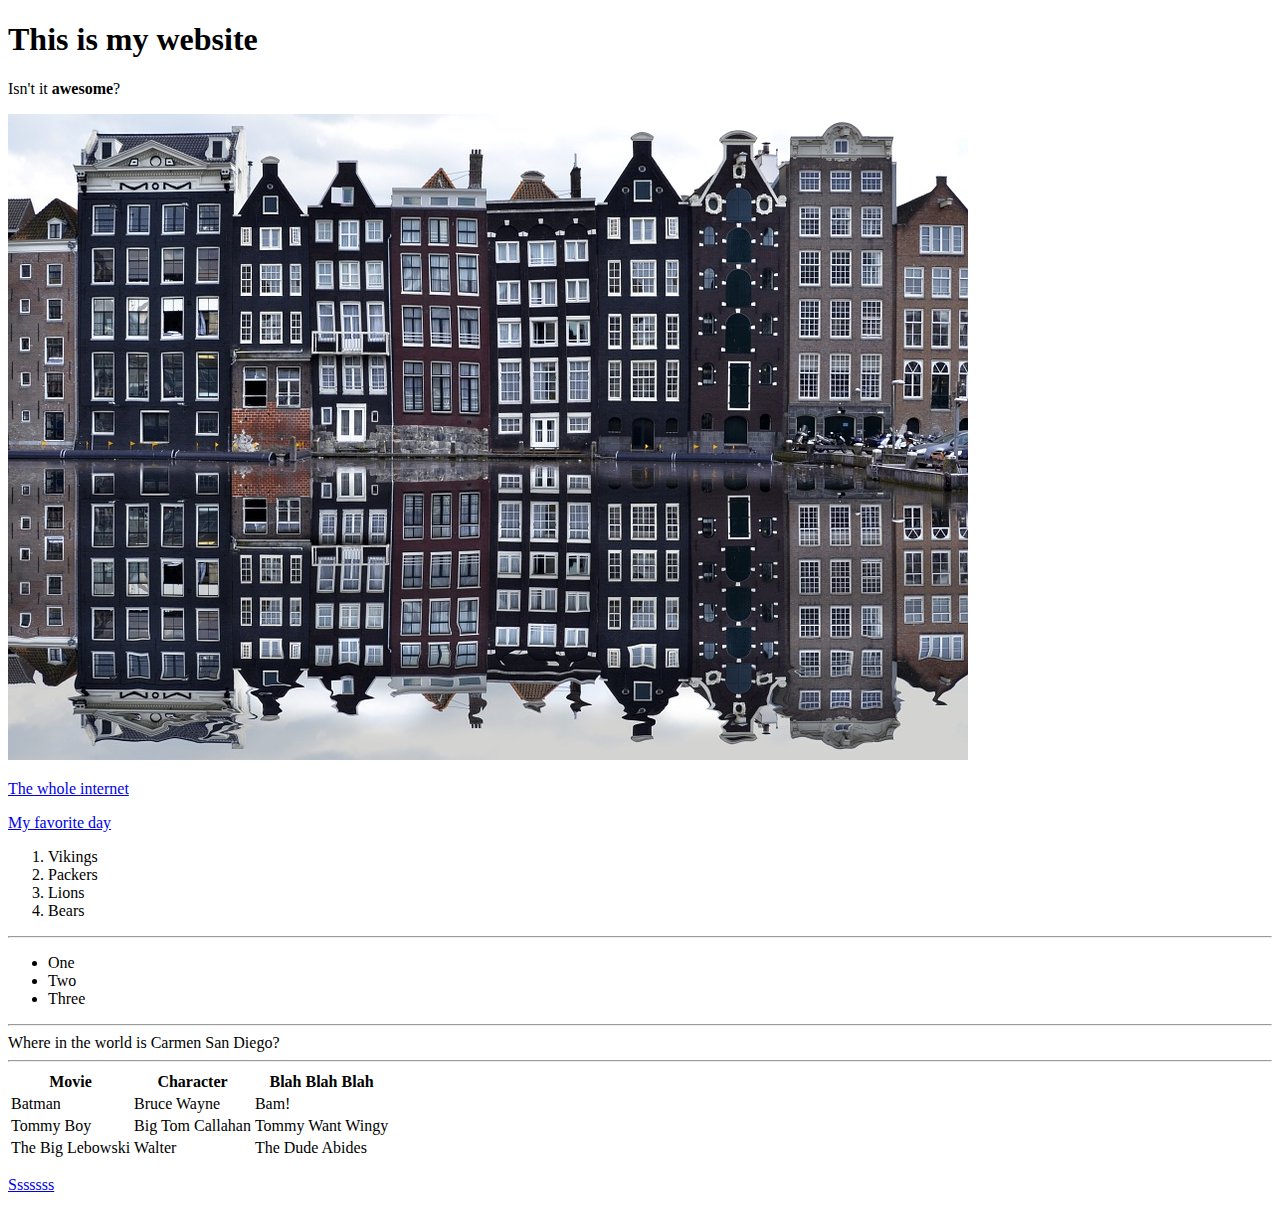
==== index.html @ d2e56fe4 "Initial commit" ====
<!DOCTYPE html>
<html>
  <head>
    <title>Awesome website</title>
  </head>
  <body>
    <h1>This is my website</h1>
    <p>Isn't it <strong>awesome</strong>?</p>
    <p><a href="http://thrillist.com"><img src="amsterdam.jpg"></a></p>
    <p><a href="http://google.com">The whole internet</a></p>
    <p><a href="tacos.html">My favorite day</a></p>
    <ol>
      <li>Vikings</li>
      <li>Packers</li>
      <li>Lions</li>
      <li>Bears</li>
    </ol>
    <hr>
    <ul>
     <li>One</li>
     <li>Two</li>
     <li>Three</li>
    </ul>
    <hr>
    <div>
      Where in the world is Carmen San Diego?
    </div>
    <hr>
    <table>
      <tr>
        <th>Movie</th>
        <th>Character</th>
        <th>Blah Blah Blah</th>
      </tr>
      <tr>
        <td>Batman</td>
        <td>Bruce Wayne</td>
        <td>Bam!</td>
      </tr>
      <tr>
        <td>Tommy Boy</td>
        <td>Big Tom Callahan</td>
        <td>Tommy Want Wingy</td>
      </tr>
      <tr>
        <td>The Big Lebowski</td>
        <td>Walter</td>
        <td>The Dude Abides</td>
      </tr>
    </table>
    <p><a href="http://amazon.com">Sssssss</a></p>
  </body>
</html>
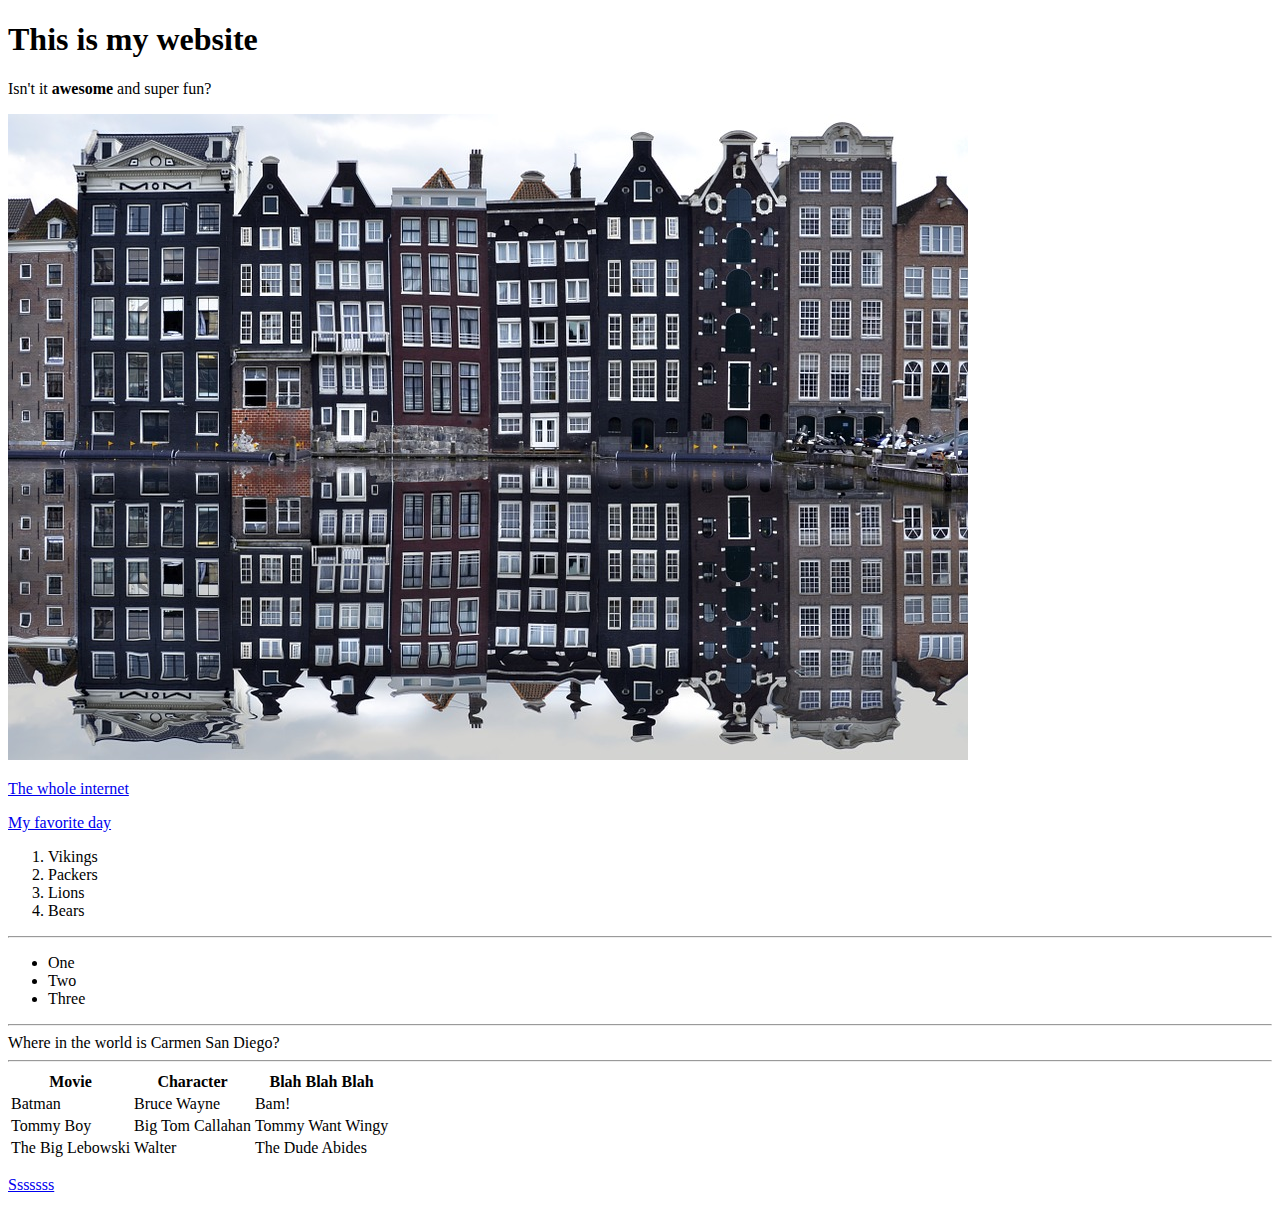
==== commit 58e66fb1: "Added super fun" ====
--- a/index.html
+++ b/index.html
@@ -1,11 +1,11 @@
 <!DOCTYPE html>
 <html>
   <head>
-    <title>Awesome website</title>
+    <title>Real Awesome website</title>
   </head>
   <body>
     <h1>This is my website</h1>
-    <p>Isn't it <strong>awesome</strong>?</p>
+    <p>Isn't it <strong>awesome</strong> and super fun?</p>
     <p><a href="http://thrillist.com"><img src="amsterdam.jpg"></a></p>
     <p><a href="http://google.com">The whole internet</a></p>
     <p><a href="tacos.html">My favorite day</a></p>
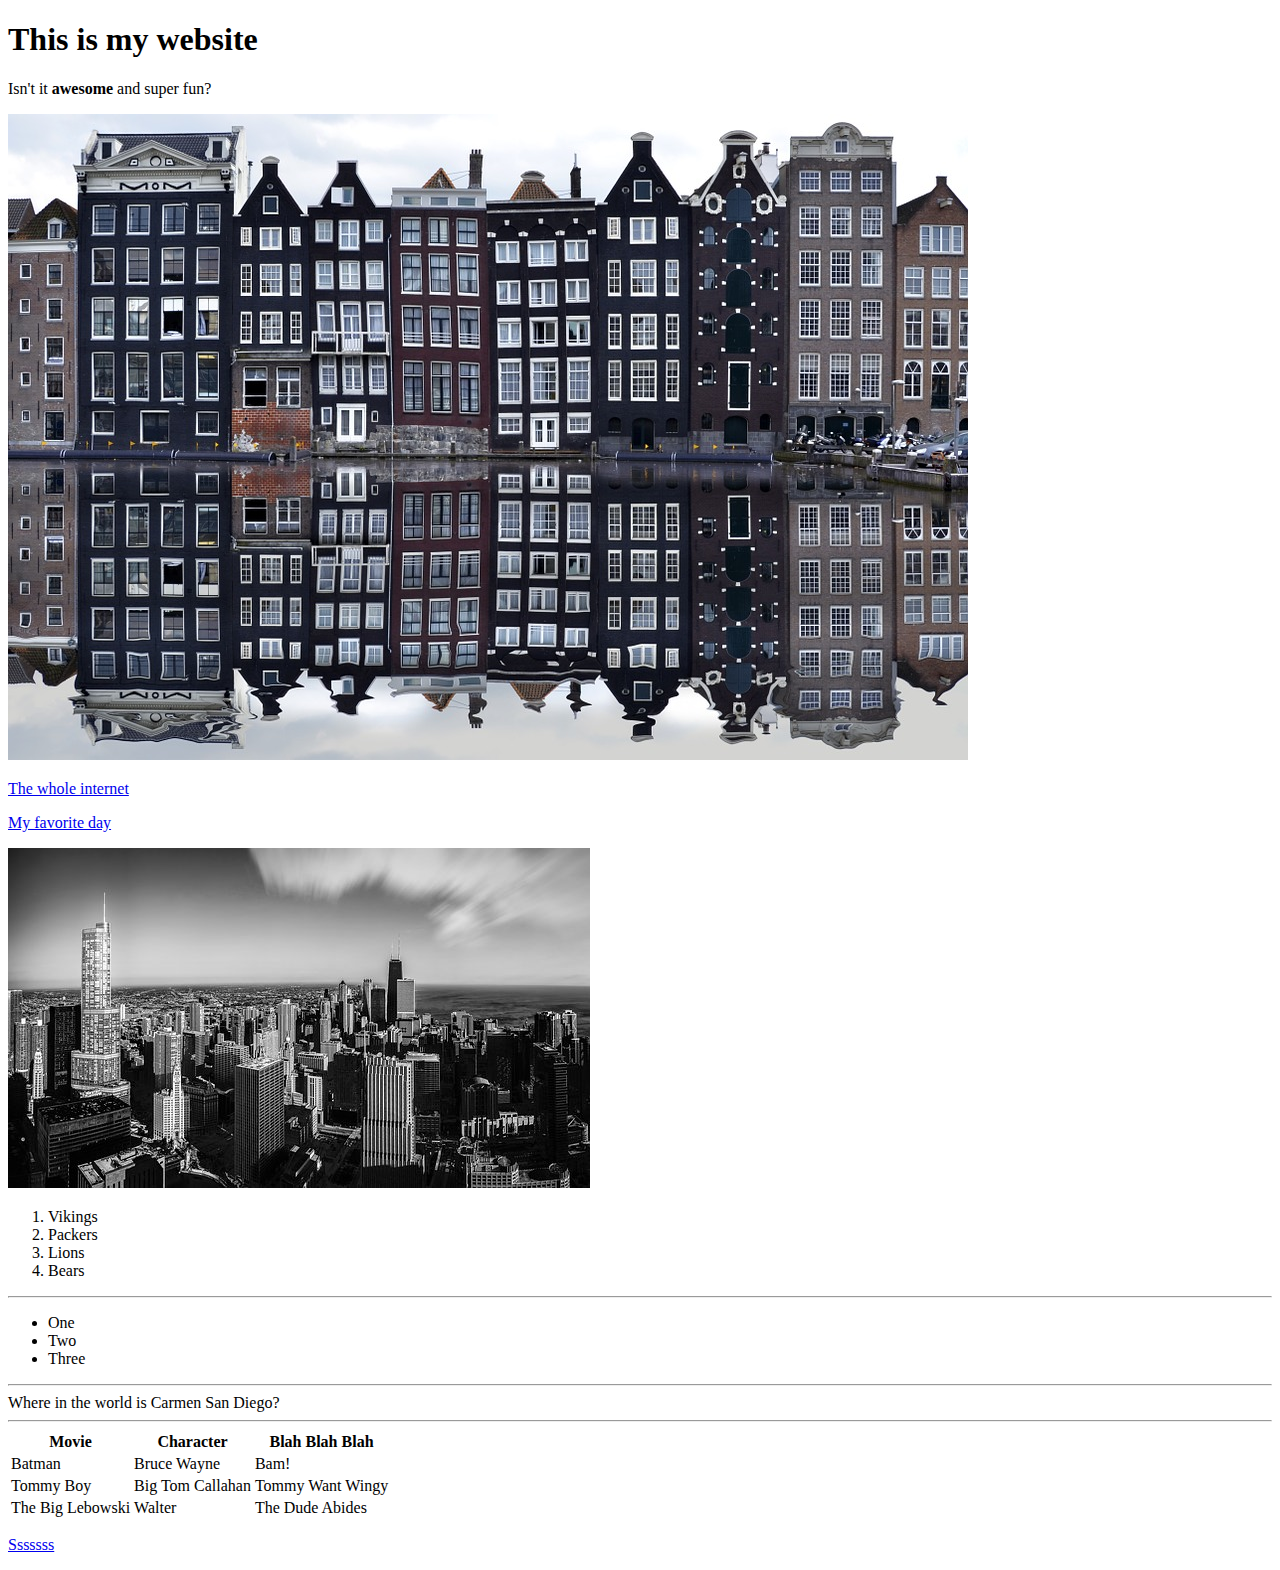
==== commit 510130ff: "Added Chicago image" ====
--- a/index.html
+++ b/index.html
@@ -6,9 +6,12 @@
   <body>
     <h1>This is my website</h1>
     <p>Isn't it <strong>awesome</strong> and super fun?</p>
+    <!-- This is how you leave a comment -->
     <p><a href="http://thrillist.com"><img src="amsterdam.jpg"></a></p>
     <p><a href="http://google.com">The whole internet</a></p>
     <p><a href="tacos.html">My favorite day</a></p>
+    <p><img src="chicago.jpg"></p>
+    <!-- comments -->
     <ol>
       <li>Vikings</li>
       <li>Packers</li>
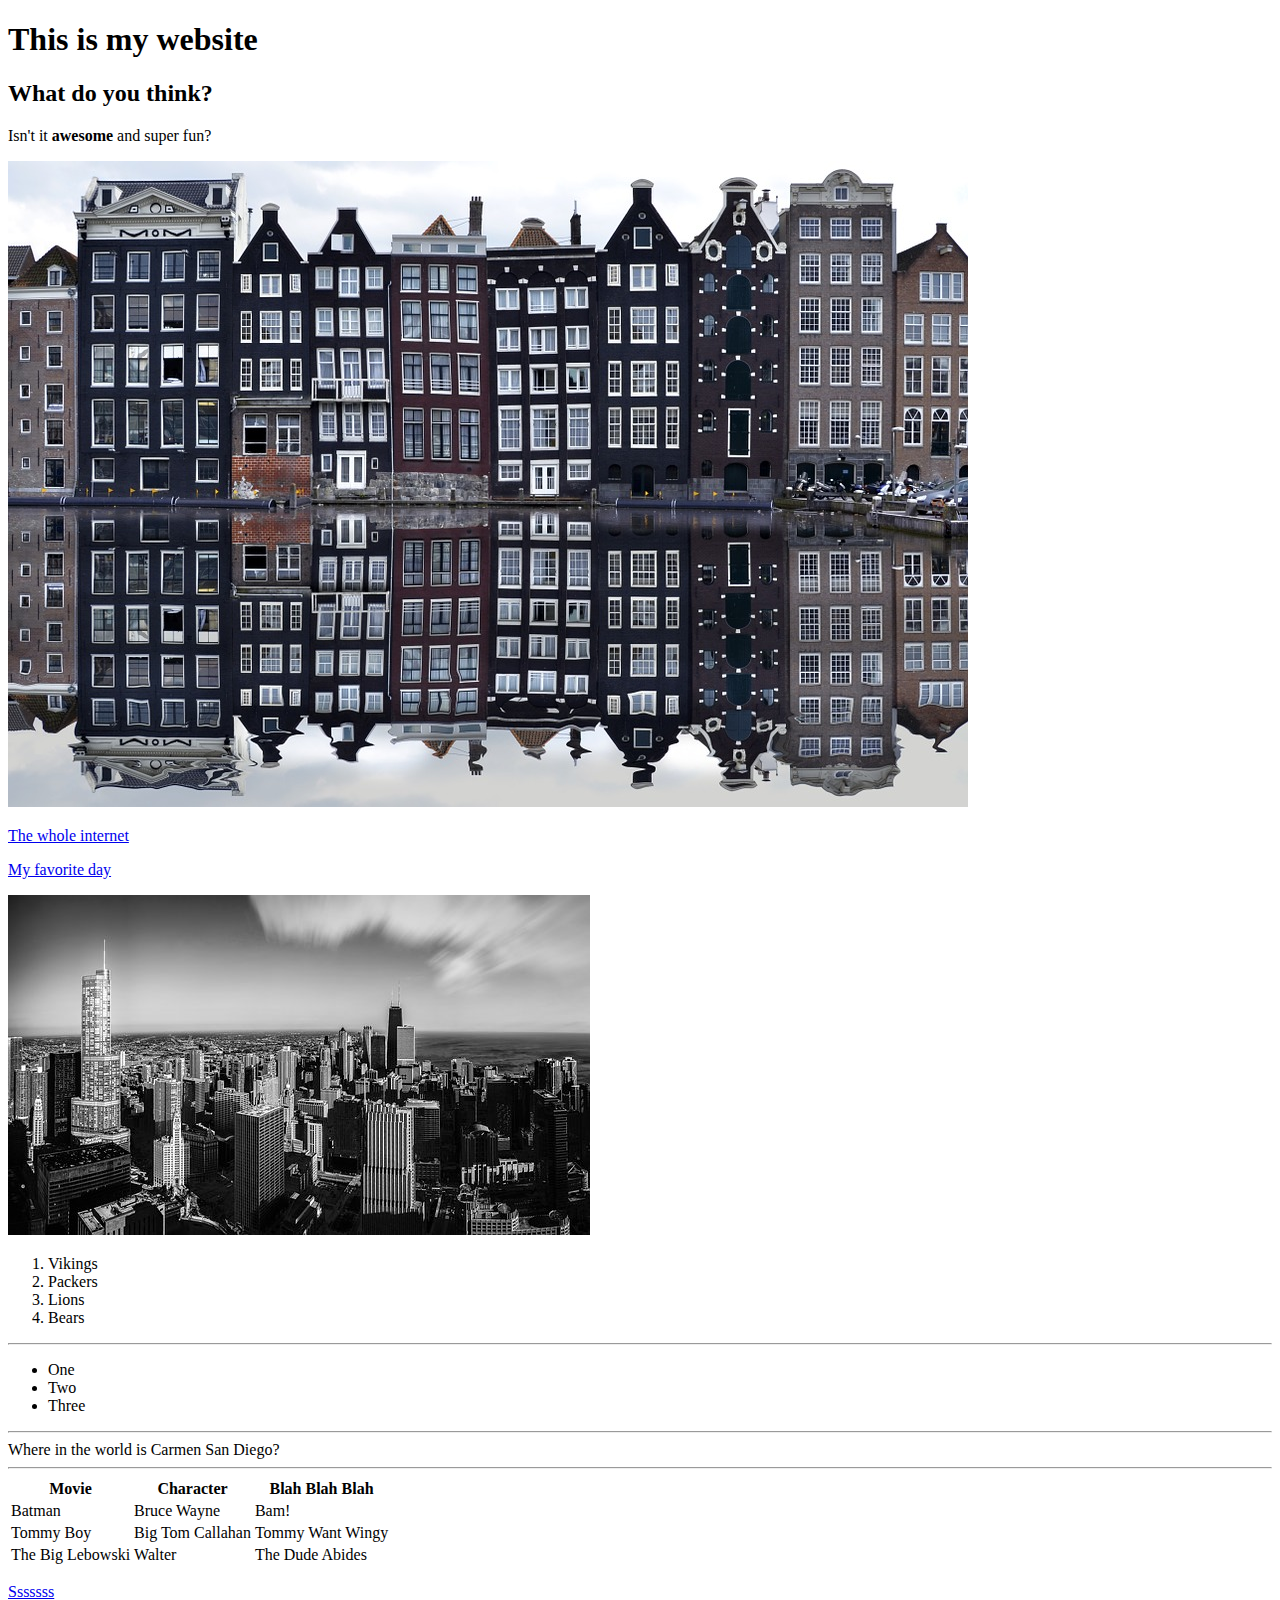
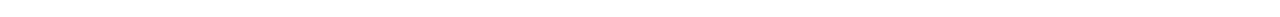
==== commit e56d17b8: "Added HW1" ====
--- a/index.html
+++ b/index.html
@@ -5,6 +5,7 @@
   </head>
   <body>
     <h1>This is my website</h1>
+    <h2>What do you think?</h2>
     <p>Isn't it <strong>awesome</strong> and super fun?</p>
     <!-- This is how you leave a comment -->
     <p><a href="http://thrillist.com"><img src="amsterdam.jpg"></a></p>
